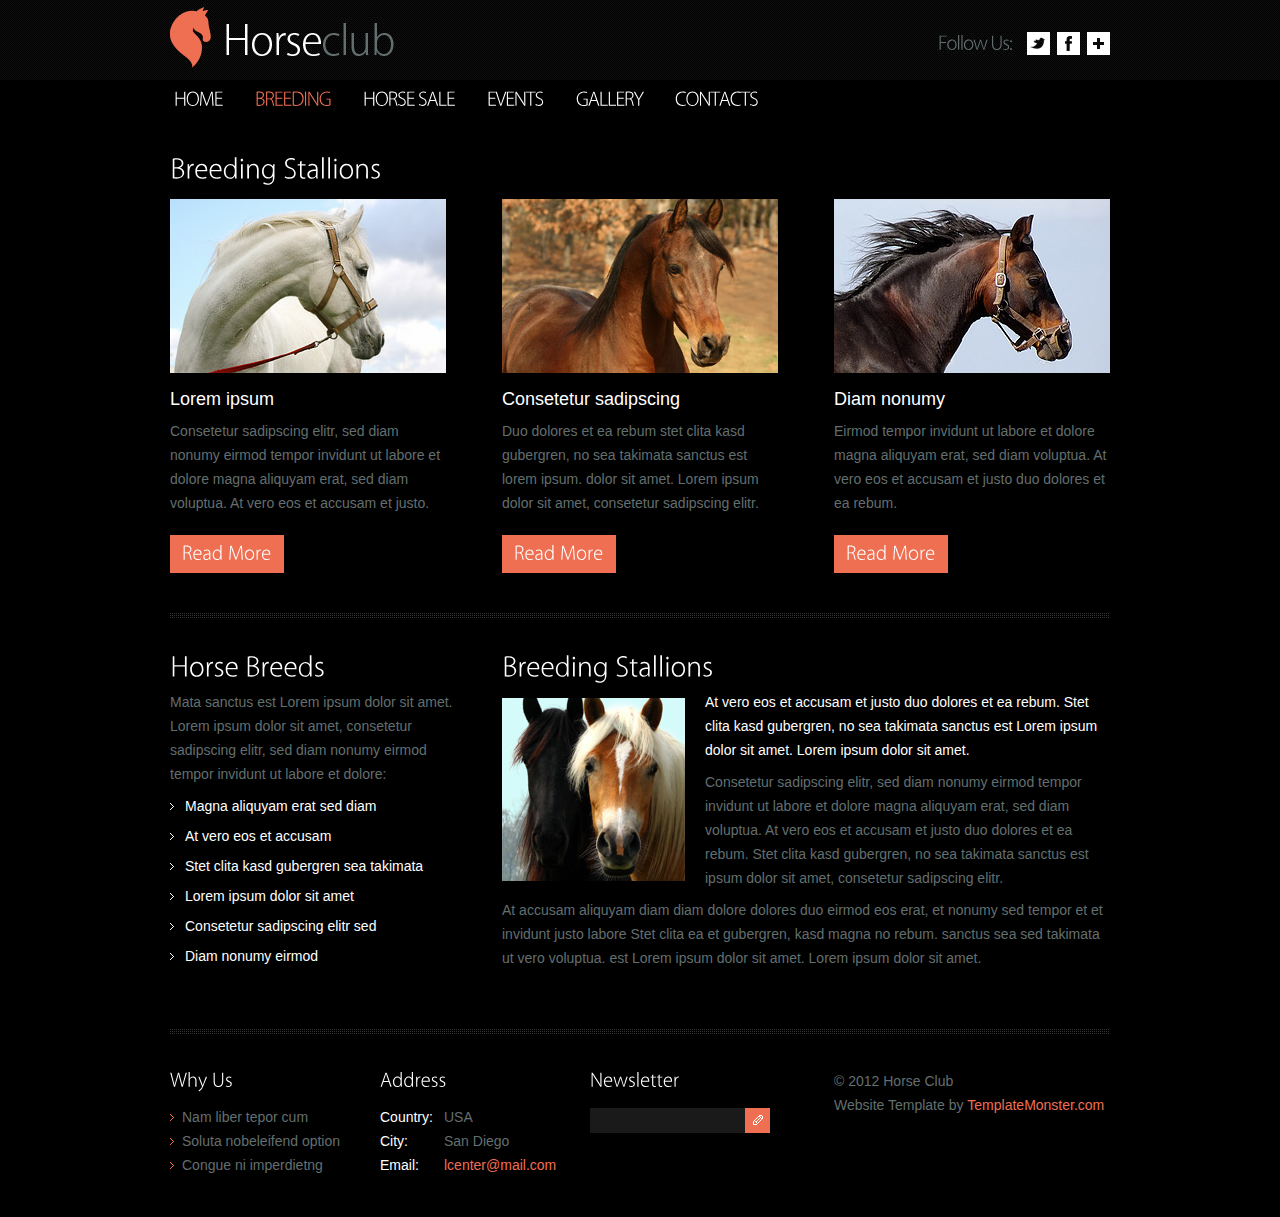
==== breeding.html @ 620eae2c "Adding horse club template" ====
<!DOCTYPE html>
<html lang="en">
<head>
<title>Horseclub | Breeding</title>
<meta charset="utf-8">
<link rel="stylesheet" type="text/css" media="screen" href="css/reset.css">
<link rel="stylesheet" type="text/css" media="screen" href="css/grid_12.css">
<link rel="stylesheet" type="text/css" media="screen" href="css/style.css">
<script src="js/jquery-1.7.min.js"></script>
<script src="js/jquery.easing.1.3.js"></script>
<script src="js/cufon-yui.js"></script>
<script src="js/cufon-replace.js"></script>
<script src="js/Kozuka_L_300.font.js"></script>
<script src="js/Kozuka_B_700.font.js"></script>
<!--[if lt IE 9]>
<script src="js/html5.js"></script>
<link rel="stylesheet" type="text/css" media="screen" href="css/ie.css">
<![endif]-->
</head>
<body>
<!--==============================header=================================-->
<header>
  <div class="main">
    <h1><a href="index.html"><img src="images/logo.png" alt=""></a></h1>
    <div class="social-icons"> <span>Follow Us:</span> <a href="#" class="icon-3"></a> <a href="#" class="icon-2"></a> <a href="#" class="icon-1"></a> </div>
    <div class="clear"></div>
  </div>
</header>
<nav>
  <ul class="menu">
    <li><a href="index.html">Home</a></li>
    <li class="current"><a href="breeding.html">Breeding</a></li>
    <li><a href="sale.html">Horse Sale</a></li>
    <li><a href="events.html">Events</a></li>
    <li><a href="gallery.html">Gallery</a></li>
    <li><a href="contacts.html">Contacts</a></li>
  </ul>
  <div class="clear"></div>
</nav>
<!--==============================content================================-->
<section id="content">
  <div class="container_12 top-4">
    <div class="grid_12">
      <h2 class="p2">Breeding Stallions</h2>
      <div class="wrap box-3">
        <div> <img src="images/page2-img1.jpg" alt="">
          <p class="text-1 top-2 p3">Lorem ipsum</p>
          <p>Consetetur sadipscing elitr, sed diam nonumy eirmod tempor invidunt ut labore et dolore magna aliquyam erat, sed diam voluptua. At vero eos et accusam et justo.</p>
          <a href="#" class="button top-3">Read More</a> </div>
        <div> <img src="images/page2-img2.jpg" alt="">
          <p class="text-1 top-2 p3">Consetetur sadipscing</p>
          <p>Duo dolores et ea rebum stet clita kasd gubergren, no sea takimata sanctus est lorem ipsum. dolor sit amet. Lorem ipsum dolor sit amet, consetetur sadipscing elitr.</p>
          <a href="#" class="button top-3">Read More</a> </div>
        <div class="last"> <img src="images/page2-img3.jpg" alt="">
          <p class="text-1 top-2 p3">Diam nonumy</p>
          <p>Eirmod tempor invidunt ut labore et dolore magna aliquyam erat, sed diam voluptua. At vero eos et accusam et justo duo dolores et ea rebum.</p>
          <a href="#" class="button top-3">Read More</a> </div>
      </div>
    </div>
    <div class="grid_12">
      <div class="line pad-2"></div>
    </div>
    <div class="grid_4">
      <h2 class="p5">Horse Breeds</h2>
      <p class="p3">Mata sanctus est Lorem ipsum dolor sit amet. Lorem ipsum dolor sit amet, consetetur sadipscing elitr, sed diam nonumy eirmod tempor invidunt ut labore et dolore:</p>
      <ul class="list-2">
        <li><a href="#">Magna aliquyam erat sed diam</a></li>
        <li><a href="#">At vero eos et accusam</a></li>
        <li><a href="#">Stet clita kasd gubergren sea takimata</a></li>
        <li><a href="#">Lorem ipsum dolor sit amet</a></li>
        <li><a href="#">Consetetur sadipscing elitr sed</a></li>
        <li><a href="#">Diam nonumy eirmod</a></li>
      </ul>
    </div>
    <div class="grid_8">
      <div class="left-1">
        <h2 class="p5">Breeding Stallions</h2>
        <div class="wrap"> <img src="images/page2-img4.jpg" alt="" class="img-indent-2">
          <p class="clr-1 p3">At vero eos et accusam et justo duo dolores et ea rebum. Stet clita kasd gubergren, no sea takimata sanctus est Lorem ipsum dolor sit amet. Lorem ipsum dolor sit amet.</p>
          <p class="p3">Consetetur sadipscing elitr, sed diam nonumy eirmod tempor invidunt ut labore et dolore magna aliquyam erat, sed diam voluptua. At vero eos et accusam et justo duo dolores et ea rebum. Stet clita kasd gubergren, no sea takimata sanctus est ipsum dolor sit amet, consetetur sadipscing elitr.</p>
          <p>At accusam aliquyam diam diam dolore dolores duo eirmod eos erat, et nonumy sed tempor et et invidunt justo labore Stet clita ea et gubergren, kasd magna no rebum. sanctus sea sed takimata ut vero voluptua. est Lorem ipsum dolor sit amet. Lorem ipsum dolor sit amet.</p>
        </div>
      </div>
    </div>
    <div class="clear"></div>
  </div>
</section>
<!--==============================footer=================================-->
<footer>
  <div class="footer-col-1">
    <h3>Why Us</h3>
    <ul class="list-1">
      <li><a href="#">Nam liber tepor cum</a></li>
      <li><a href="#">Soluta nobeleifend option</a></li>
      <li><a href="#">Congue ni imperdietng</a></li>
    </ul>
  </div>
  <div class="footer-col-2">
    <h3>Address</h3>
    <dl class="adrss">
      <dd><span>Country:</span>USA</dd>
      <dd><span>City:</span>San Diego</dd>
      <dd><span>Email:</span><a href="#" class="link">lcenter@mail.com</a></dd>
    </dl>
  </div>
  <div class="footer-col-3">
    <h3>Newsletter</h3>
    <form id="form-search" method="post" action="#">
      <input type="text" value="" onBlur="if(this.value=='') this.value=''" onFocus="if(this.value =='' ) this.value=''">
      <a href="#"></a>
    </form>
  </div>
  <div class="footer-col-4">
    <p>© 2012 Horse Club<br>
      Website Template by <a target="_blank" href="http://www.templatemonster.com/" class="link">TemplateMonster.com</a></p>
  </div>
</footer>
<script>Cufon.now();</script>
</body>
</html>
---- css/grid_12.css ----
.container_12 {
	margin-left:auto;
	margin-right:auto;
	width:960px
}
.grid_1, .grid_2, .grid_3, .grid_4, .grid_5, .grid_6, .grid_7, .grid_8, .grid_9, .grid_10, .grid_11, .grid_12 {
	display:inline;
	float:left;
	position:relative;
	margin:0 10px
}
.alpha {
	margin-left:0
}
.omega {
	margin-right:0
}
.container_12 .grid_1 {
	width:60px
}
.container_12 .grid_2 {
	width:140px
}
.container_12 .grid_3 {
	width:220px
}
.container_12 .grid_4 {
	width:300px
}
.container_12 .grid_5 {
	width:380px
}
.container_12 .grid_6 {
	width:460px
}
.container_12 .grid_7 {
	width:540px
}
.container_12 .grid_8 {
	width:620px
}
.container_12 .grid_9 {
	width:700px
}
.container_12 .grid_10 {
	width:780px
}
.container_12 .grid_11 {
	width:860px
}
.container_12 .grid_12 {
	width:940px
}
.container_12 .prefix_1 {
	padding-left:80px
}
.container_12 .prefix_2 {
	padding-left:160px
}
.container_12 .prefix_3 {
	padding-left:240px
}
.container_12 .prefix_4 {
	padding-left:320px
}
.container_12 .prefix_5 {
	padding-left:400px
}
.container_12 .prefix_6 {
	padding-left:480px
}
.container_12 .prefix_7 {
	padding-left:560px
}
.container_12 .prefix_8 {
	padding-left:640px
}
.container_12 .prefix_9 {
	padding-left:720px
}
.container_12 .prefix_10 {
	padding-left:800px
}
.container_12 .prefix_11 {
	padding-left:880px
}
.container_12 .suffix_1 {
	padding-right:80px
}
.container_12 .suffix_2 {
	padding-right:160px
}
.container_12 .suffix_3 {
	padding-right:240px
}
.container_12 .suffix_4 {
	padding-right:320px
}
.container_12 .suffix_5 {
	padding-right:400px
}
.container_12 .suffix_6 {
	padding-right:480px
}
.container_12 .suffix_7 {
	padding-right:560px
}
.container_12 .suffix_8 {
	padding-right:640px
}
.container_12 .suffix_9 {
	padding-right:720px
}
.container_12 .suffix_10 {
	padding-right:800px
}
.container_12 .suffix_11 {
	padding-right:880px
}
.container_12 .push_1 {
	left:80px
}
.container_12 .push_2 {
	left:160px
}
.container_12 .push_3 {
	left:240px
}
.container_12 .push_4 {
	left:320px
}
.container_12 .push_5 {
	left:400px
}
.container_12 .push_6 {
	left:480px
}
.container_12 .push_7 {
	left:560px
}
.container_12 .push_8 {
	left:640px
}
.container_12 .push_9 {
	left:720px
}
.container_12 .push_10 {
	left:800px
}
.container_12 .push_11 {
	left:880px
}
.container_12 .pull_1 {
	left:-80px
}
.container_12 .pull_2 {
	left:-160px
}
.container_12 .pull_3 {
	left:-240px
}
.container_12 .pull_4 {
	left:-320px
}
.container_12 .pull_5 {
	left:-400px
}
.container_12 .pull_6 {
	left:-480px
}
.container_12 .pull_7 {
	left:-560px
}
.container_12 .pull_8 {
	left:-640px
}
.container_12 .pull_9 {
	left:-720px
}
.container_12 .pull_10 {
	left:-800px
}
.container_12 .pull_11 {
	left:-880px
}
.clear {
	clear:both;
	display:block;
	overflow:hidden;
	visibility:hidden;
	width:0;
	height:0
}
.clearfix:after {
	clear:both;
	content:' ';
	display:block;
	font-size:0;
	line-height:0;
	visibility:hidden;
	width:0;
	height:0
}
.clearfix {
	display:inline-block
}
* html .clearfix {
	height:1%
}
.clearfix {
	display:block
}
---- css/style.css ----
/* Global properties ======================================================== */
html, body {
	width:100%;
	padding:0;
	margin:0;
}
body {
	font: 14px/24px Tahoma, Geneva, sans-serif;
	color:#636f6f;
	min-width:1264px;
	background: #000;
}
.ic {
	border:0;
	float:right;
	background:#fff;
	color:#f00;
	width:50%;
	line-height:10px;
	font-size:10px;
	margin:-220% 0 0 0;
	overflow:hidden;
	padding:0
}
.main {
	width:940px;
	margin:0 auto;
}
/***********************************************************************/
a {
	text-decoration:none;
	cursor:pointer;
	text-decoration:none;
}
a:hover {
	text-decoration:none;
}
.button {
	background:#ef6f53;
	color:#fff;
	font-size:18px;
	line-height:24px;
	padding:4px 12px 10px 12px;
	display:inline-block;
}
.button:hover {
	background:#636f6f;
}
.link {
	color:#ef6f53;
	text-decoration:none;
}
.link:hover {
	text-decoration:underline;
}
.clr-1 {
	color:#fff;
}
.text-1 {
	color:#fff;
	font-size:18px;
	line-height:24px;
}
h2 {
	font-size:26px;
	line-height:32px;
	color:#fff;
	font-weight:normal;
}
h3 {
	font-size:18px;
	line-height:24px;
	color:#fff;
	font-weight:normal;
}
ul {
	margin:0;
	padding:0;
	list-style-image:none;
}
ul.list-1 li {
	padding:0px 0 0px 12px;
	line-height:24px;
	background:url(../images/marker-1.gif) 0 9px no-repeat;
}
ul.list-1 li a {
	font-size:14px;
	color:#636f6f;
	line-height:24px;
}
ul.list-1 li a:hover {
	color:#ef6f53;
}
ul.list-2 li {
	padding:0px 0 6px 15px;
	line-height:24px;
	background:url(../images/marker-3.gif) 0 9px no-repeat;
}
ul.list-2 li a {
	font-size:14px;
	color:#fff;
	line-height:24px;
}
ul.list-2 li a:hover {
	color:#ef6f53;
}
/******************************************************************/
.clear {
	clear:both;
	line-height:0;
	font-size:0;
	width:100%;
}
.wrapper {
	width:100%;
	overflow:hidden;
	position:relative
}
.wrap {
	overflow:hidden;
	position:relative;
}
.extra-wrap {
	overflow:hidden;
}
.fleft {
	float:left;
}
.fright {
	float:right;
}
.img-indent {
	float:left;
	margin:3px 20px 0px 0;
}
.img-indent-2 {
	float:left;
	margin:8px 20px 0px 0;
}
.last {
	margin-right:0px !important;
	padding-right:0px !important;
}
.top-1 {
	padding-top:38px;
}
.top-2 {
	margin-top:14px;
}
.top-3 {
	margin-top:20px;
}
.top-4 {
	padding-top:30px;
}
.top-5 {
	padding-top:22px;
}
.top-6 {
	padding-top:19px;
}
.left-1 {
	margin-left:12px;
}
.left-2 {
	margin-left:24px;
}
.bot-0 {
	padding-bottom:0 !important;
	margin-bottom:0 !important;
}
.pad-0 {
	padding:0px 0px 0px 0px;
}
.pad-1 {
	margin:38px 0px 29px 0px;
}
.pad-2 {
	margin:40px 0px 30px 0px;
}
.p1 {
	padding-bottom:24px;
}
.p2 {
	padding-bottom:17px;
}
.p3 {
	padding-bottom:8px;
}
.p4 {
	padding-bottom:14px;
}
.p5 {
	padding-bottom:10px;
}
/*********************************header*************************************/
header {
	width:100%;
	margin:0 auto;
	z-index:101;
	background:url(../images/header.gif) 0 0 repeat;
	padding:7px 0 12px 0;
}
h1 {
	display:inline-block;
	z-index:100;
	float:left;
}
.social-icons {
	overflow:hidden;
	float:right;
	padding:25px 0px 0px 0;
}
.social-icons span {
	display:block;
	font-size:18px;
	line-height:24px;
	color:#636f6f;
	letter-spacing:-1px;
	margin:-3px 15px 0 0;
	text-align:right;
	float:left;
}
.social-icons>div {
	float:right;
	overflow:hidden;
}
.social-icons a {
	display:inline-block;
	width:23px;
	height:23px;
	float:right;
}
.icon-1 {
	background:url(../images/icon-1.png) 0 0 no-repeat;
}
.icon-2 {
	background:url(../images/icon-2.png) 0 0 no-repeat;
	margin-left:7px;
}
.icon-3 {
	background:url(../images/icon-3.png) 0 0 no-repeat;
	margin-left:7px;
}
.social-icons a:hover {
	background-color:#ef6f53;
}
nav {
	width:940px;
	margin:0 auto;
	z-index:100;
	padding:5px 0px 11px 0px;
}
ul.menu {
	display:inline-block;
}
ul.menu li {
	float:left;
	line-height:24px;
	margin:0px 28px 0px 4px;
}
ul.menu li a {
	font-size:18px;
	line-height:24px;
	color:#fff;
	text-transform:uppercase;
	display:inline-block;
	letter-spacing:-1px;
}
ul.menu li a:hover, ul.menu li.current a {
	color:#ef6f53;
}
/*********************************content*************************************/
#content {
	width:960px;
	margin:0 auto;
	padding:0px 0px 55px 0;
	position:relative;
}
.box-1 a {
	background:url(../images/marker-2.gif) right 13px no-repeat #0c0c0c;
	font-size:26px;
	line-height:32px;
	color:#636f6f;
	letter-spacing:-1px;
	display:block;
	padding:5px 26px 12px 25px;
}
.box-1 a:hover {
	background-color:#2f2929;
}
.line {
	background:url(../images/line.png) 0 0 repeat-x;
	height:5px;
}
.box-2 {
	overflow:hidden;
}
.number {
	background:url(../images/number.png) 0 0 no-repeat;
	width:45px;
	height:58px;
	font-size:30px;
	color:#fff;
	line-height:36px;
	text-align:center;
	float:left;
	margin: 0 16px 0 0;
	padding-top:5px;
}
.border-bot-1 {
	border-bottom:#333333 1px dotted;
	padding-bottom:20px;
	margin-bottom:16px;
}
.box-3>div {
	float:left;
	width:276px;
	margin-right:56px;
}
.box-4 {
	overflow:hidden;
	padding:10px 0 8px 0;
}
.box-4 img {
	float:left;
	margin:3px 20px 0 0;
}
.box-5>div {
	float:left;
	width:171px;
	margin-right:47px;
}
.lists {
	overflow:hidden;
}
.lists ul {
	float:left;
	width:286px;
	margin-right:32px;
}
/****************************footer************************/
footer {
	width:940px;
	margin:0 auto;
	position:relative;
	overflow:hidden;
	padding:37px 0 40px 0;
	background:url(../images/line.png) 0 0 repeat-x;
}
footer h3 {
	padding-bottom:15px;
}
.footer-col-1 {
	float:left;
	width:190px;
	padding:0 20px 0 0px;
}
#form-search {
	margin:3px 0 0 0px;
	overflow:hidden;
	width:180px;
	background:#1a1a1a;
}
#form-search span {
	display:block;
	margin-bottom:5px;
}
#form-search input {
	width:140px;
	height:20px;
	font-family:Tahoma, Geneva, sans-serif;
	font-size:14px;
	color:#fff;
	border:none;
	background:transparent;
	vertical-align:top;
	padding:2px 5px 3px 10px;
	display: inline-block;
	float:left;
}
#form-search a {
	float:right;
	background:url(../images/search.gif) 0 0 no-repeat #ef6f53;
	width:25px;
	height:25px;
}
#form-search a:hover {
	background-color:#636f6f;
}
.footer-col-2 {
	float:left;
	width:190px;
	padding:0 20px 0 0px;
}
.footer-col-3 {
	float:left;
	width:180px;
	padding:0 64px 0 0px;
}
dl.adrss {
	margin:0px 0 0px 0;
}
dl.adrss dt {
	line-height:24px;
	margin-bottom:3px;
}
dl.adrss dd span {
	width:52px;
	text-align:left;
	display:block;
	float:left;
	margin-right:12px;
	color:#fff;
}
dl.adrss dd {
}
dl.adrss dd a {
}
dl.adrss dd a:hover {
}
.footer-col-4 {
	float:left;
	width:276px;
	padding:3px 0px 0 0px;
}
/**********************form**********************/
.map {
	width:276px;
	height:200px;
	margin-top:17px;
}
.map iframe {
	width:276px;
	height:200px;
}
dl.adr {
	margin-top:13px;
}
dl.adr dt {
	margin-bottom:6px;
}
dl.adr dd span {
	width:80px;
	display:block;
	float:left;
	color:#fff;
}
dl.adr dd {
}
dl.adr dd a {
}
dl.adr dd a:hover {
}
#form {
	margin: 17px 0 0px 0px;
	width:607px;
}
#form input {
	border:#1a1a1a 1px solid;
	background:#1a1a1a;
	font-size:14px;
	font-family: Tahoma, Geneva, sans-serif;
	color:#fff;
	padding:3px 10px 3px 10px;
	outline: medium none;
	width: 511px;
	height:17px;
	float:left;
}
#form textarea {
	border:#1a1a1a 1px solid;
	background:#1a1a1a;
	font-size:14px;
	font-family: Tahoma, Geneva, sans-serif;
	color:#fff;
	height: 249px;
	outline: medium none;
	overflow: auto;
	padding: 4px 0px 0px 10px;
	width:521px;
	resize:none;
	margin:0px 0 0 0;
	float:left;
}
#form label {
	position:relative;
	display: block;
	min-height:30px;
	overflow:hidden;
}
.btns {
	text-align:right;
	overflow:hidden;
	width:607px;
}
.btns a {
	display:inline-block;
	margin:20px 0px 0 10px;
	width:88px;
	text-align:center;
}
#form label strong {
	float:left;
	display:block;
	padding-top:3px;
	line-height:15px;
	width:74px;
	font-weight:normal;
	white-space:nowrap;
}
---- css/ie.css ----
*+html {
	overflow:auto;
}
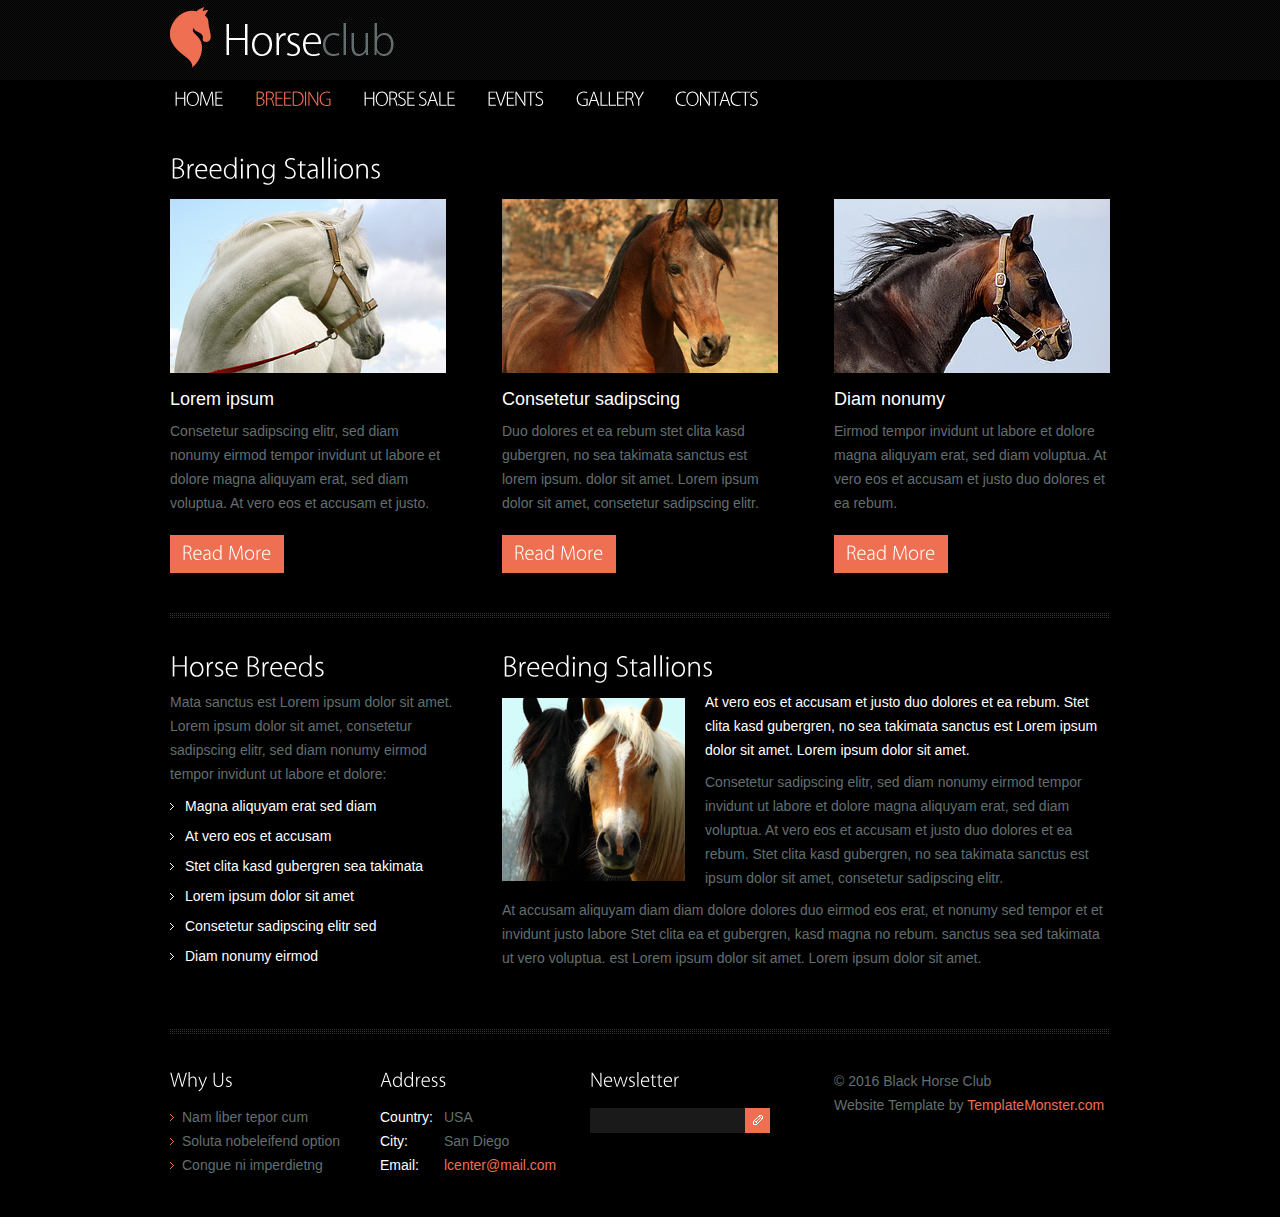
==== commit f6df0c92: "Updated meta data 1) Updated Title 2) Hide social icons 3) Commented Read more links 4) Changed year" ====
--- a/breeding.html
+++ b/breeding.html
@@ -1,7 +1,7 @@
 <!DOCTYPE html>
 <html lang="en">
 <head>
-<title>Horseclub | Breeding</title>
+<title>Black Horse Stud | Breeding</title>
 <meta charset="utf-8">
 <link rel="stylesheet" type="text/css" media="screen" href="css/reset.css">
 <link rel="stylesheet" type="text/css" media="screen" href="css/grid_12.css">
@@ -22,7 +22,7 @@
 <header>
   <div class="main">
     <h1><a href="index.html"><img src="images/logo.png" alt=""></a></h1>
-    <div class="social-icons"> <span>Follow Us:</span> <a href="#" class="icon-3"></a> <a href="#" class="icon-2"></a> <a href="#" class="icon-1"></a> </div>
+    <div class="social-icons" style="display:none;"> <span>Follow Us:</span> <a href="#" class="icon-3"></a> <a href="#" class="icon-2"></a> <a href="#" class="icon-1"></a> </div>
     <div class="clear"></div>
   </div>
 </header>
@@ -111,7 +111,7 @@
     </form>
   </div>
   <div class="footer-col-4">
-    <p>© 2012 Horse Club<br>
+    <p>© 2016 Black Horse Club<br>
       Website Template by <a target="_blank" href="http://www.templatemonster.com/" class="link">TemplateMonster.com</a></p>
   </div>
 </footer>
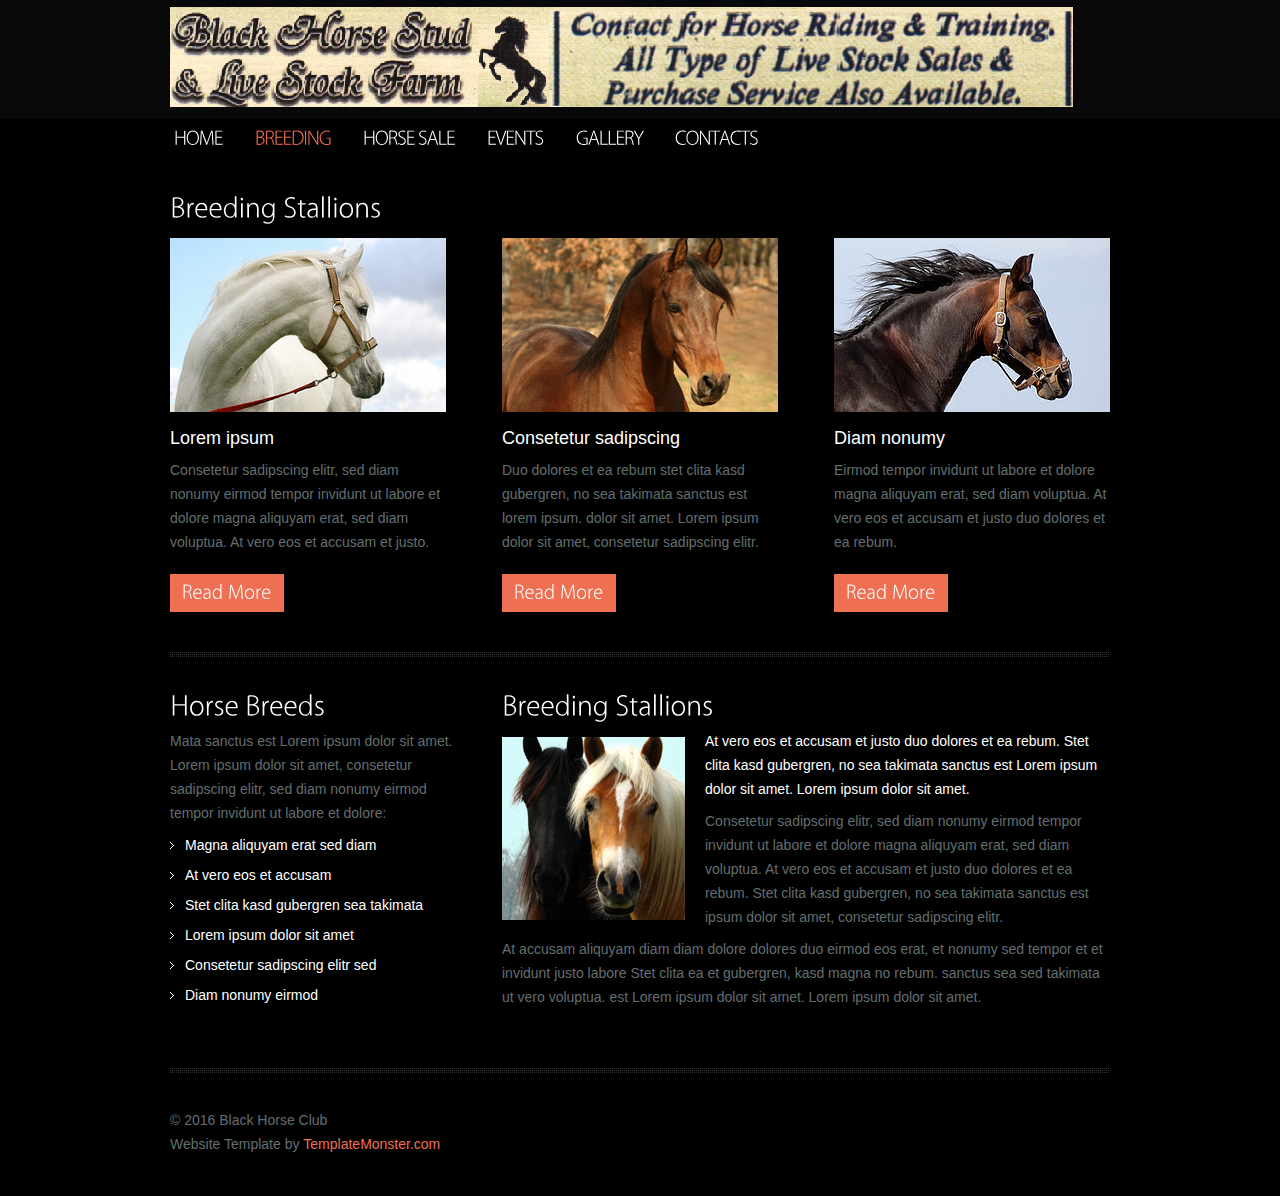
==== commit 8a6ad32f: "1) Updated contact info 2) Removed 3 extra columns from the footer." ====
--- a/breeding.html
+++ b/breeding.html
@@ -87,7 +87,7 @@
 </section>
 <!--==============================footer=================================-->
 <footer>
-  <div class="footer-col-1">
+  <!--<div class="footer-col-1">
     <h3>Why Us</h3>
     <ul class="list-1">
       <li><a href="#">Nam liber tepor cum</a></li>
@@ -109,7 +109,7 @@
       <input type="text" value="" onBlur="if(this.value=='') this.value=''" onFocus="if(this.value =='' ) this.value=''">
       <a href="#"></a>
     </form>
-  </div>
+  </div>-->
   <div class="footer-col-4">
     <p>© 2016 Black Horse Club<br>
       Website Template by <a target="_blank" href="http://www.templatemonster.com/" class="link">TemplateMonster.com</a></p>
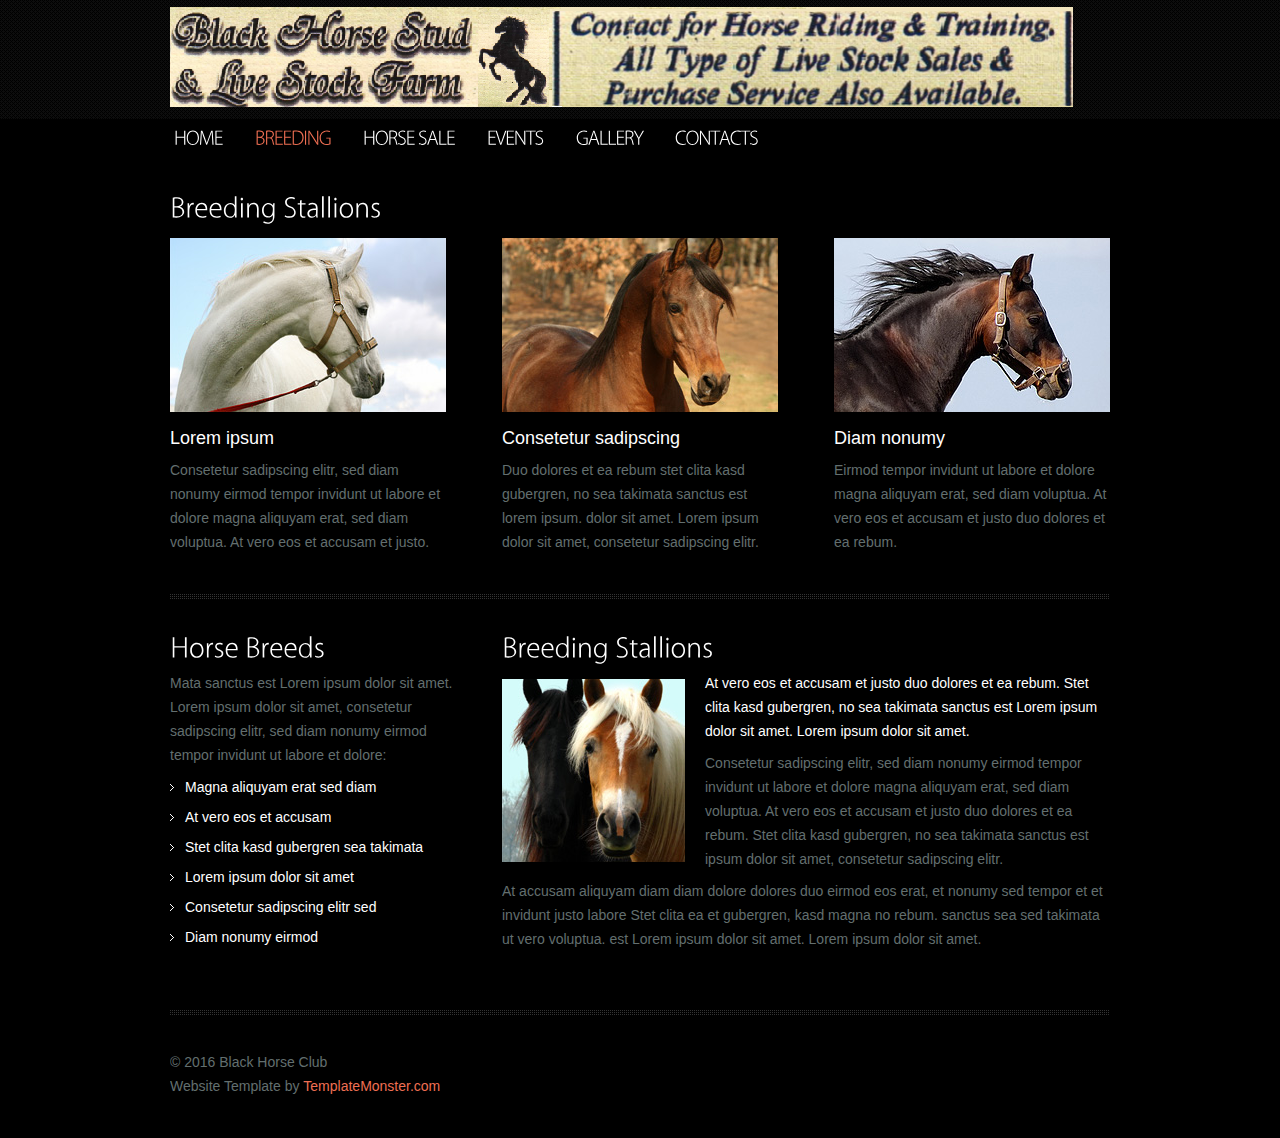
==== commit 3d079d16: "Commented Read more links" ====
--- a/breeding.html
+++ b/breeding.html
@@ -46,15 +46,15 @@
         <div> <img src="images/page2-img1.jpg" alt="">
           <p class="text-1 top-2 p3">Lorem ipsum</p>
           <p>Consetetur sadipscing elitr, sed diam nonumy eirmod tempor invidunt ut labore et dolore magna aliquyam erat, sed diam voluptua. At vero eos et accusam et justo.</p>
-          <a href="#" class="button top-3">Read More</a> </div>
+          <!--<a href="#" class="button top-3">Read More</a>--> </div>
         <div> <img src="images/page2-img2.jpg" alt="">
           <p class="text-1 top-2 p3">Consetetur sadipscing</p>
           <p>Duo dolores et ea rebum stet clita kasd gubergren, no sea takimata sanctus est lorem ipsum. dolor sit amet. Lorem ipsum dolor sit amet, consetetur sadipscing elitr.</p>
-          <a href="#" class="button top-3">Read More</a> </div>
+          <!--<a href="#" class="button top-3">Read More</a>--> </div>
         <div class="last"> <img src="images/page2-img3.jpg" alt="">
           <p class="text-1 top-2 p3">Diam nonumy</p>
           <p>Eirmod tempor invidunt ut labore et dolore magna aliquyam erat, sed diam voluptua. At vero eos et accusam et justo duo dolores et ea rebum.</p>
-          <a href="#" class="button top-3">Read More</a> </div>
+          <!--<a href="#" class="button top-3">Read More</a>--> </div>
       </div>
     </div>
     <div class="grid_12">
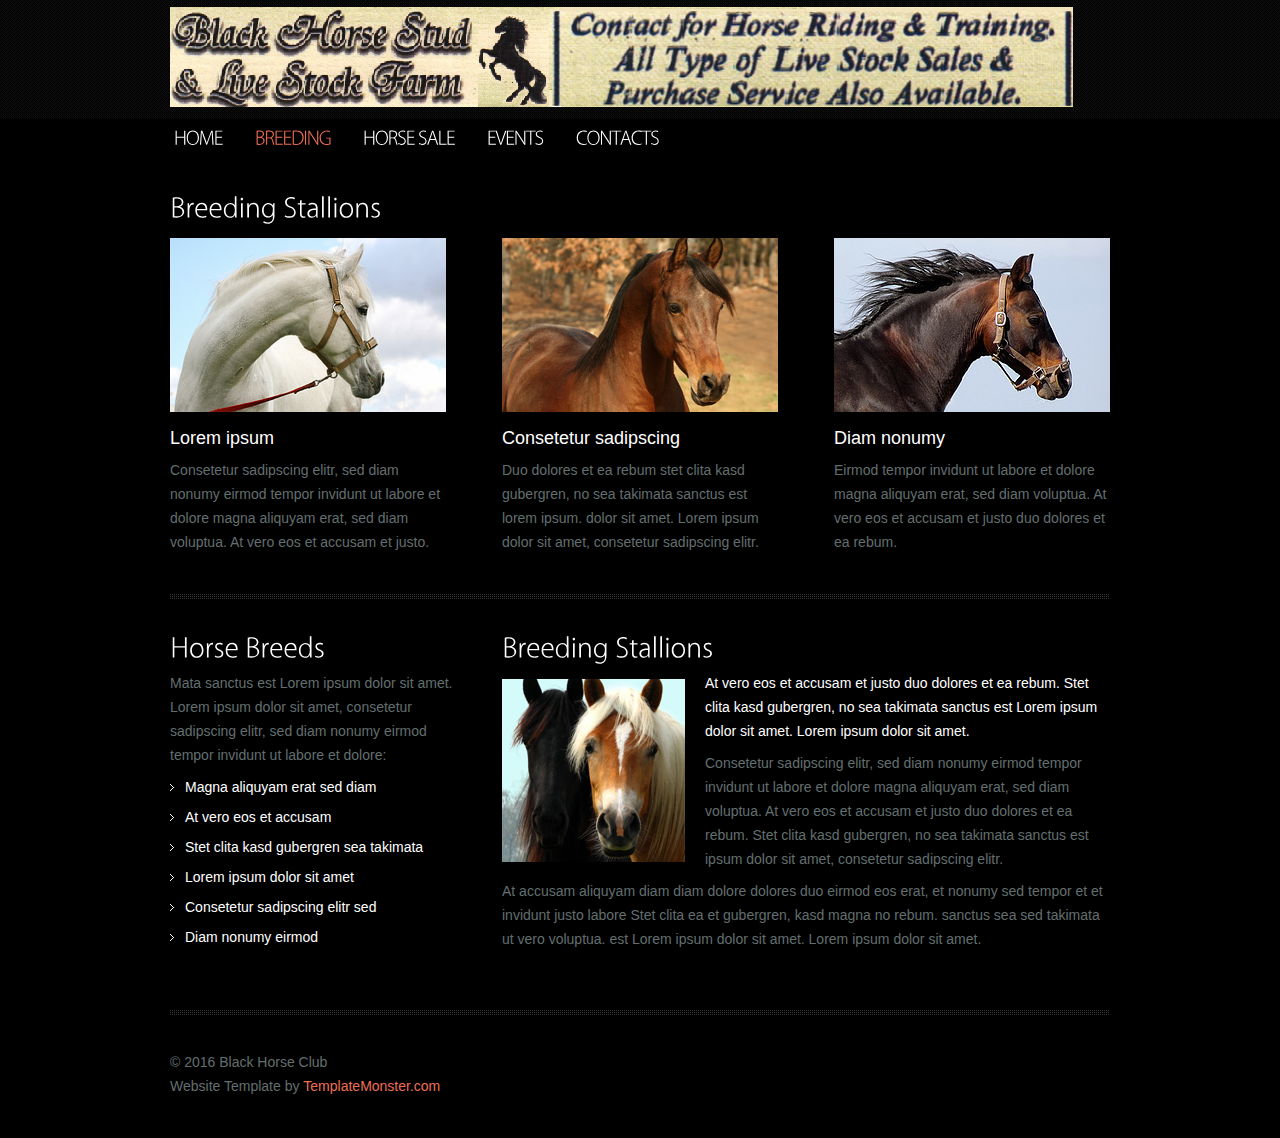
==== commit 9ff93896: "Removing extra content 1) Removed gallery 2) Commented extra grids from homepage." ====
--- a/breeding.html
+++ b/breeding.html
@@ -32,7 +32,7 @@
     <li class="current"><a href="breeding.html">Breeding</a></li>
     <li><a href="sale.html">Horse Sale</a></li>
     <li><a href="events.html">Events</a></li>
-    <li><a href="gallery.html">Gallery</a></li>
+    <!--<li><a href="gallery.html">Gallery</a></li>-->
     <li><a href="contacts.html">Contacts</a></li>
   </ul>
   <div class="clear"></div>
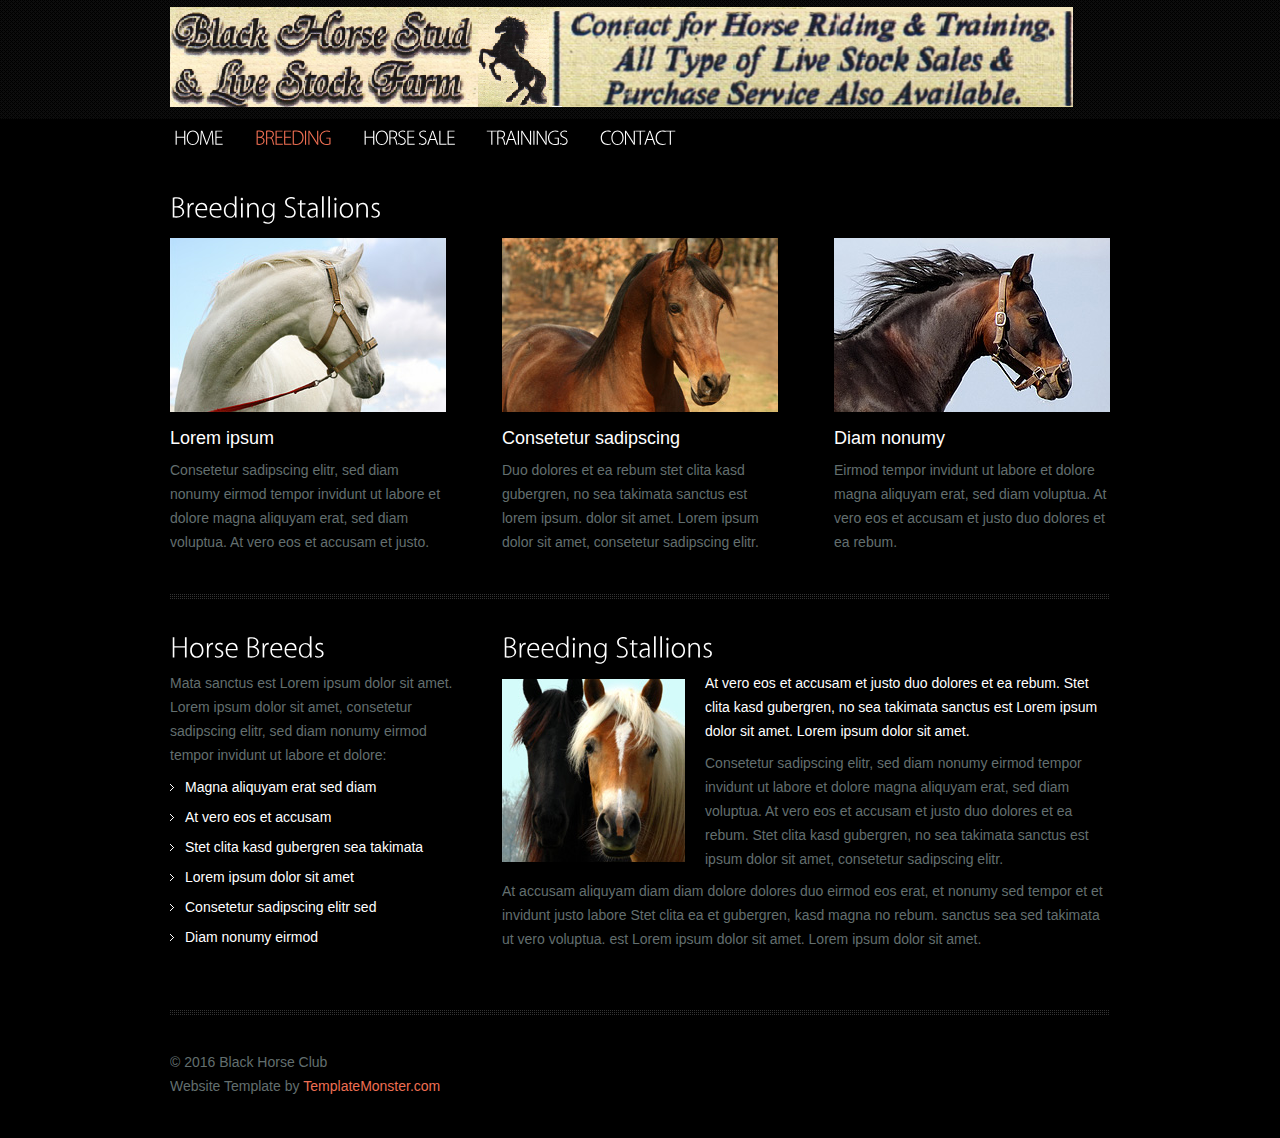
==== commit 32c5e786: "Content Updates 1) Owner image on contact page. 2) Change events to trainings. 3) Adding content on " ====
--- a/breeding.html
+++ b/breeding.html
@@ -31,9 +31,9 @@
     <li><a href="index.html">Home</a></li>
     <li class="current"><a href="breeding.html">Breeding</a></li>
     <li><a href="sale.html">Horse Sale</a></li>
-    <li><a href="events.html">Events</a></li>
+    <li><a href="trainings.html">trainings</a></li>
     <!--<li><a href="gallery.html">Gallery</a></li>-->
-    <li><a href="contacts.html">Contacts</a></li>
+    <li><a href="contact.html">Contact</a></li>
   </ul>
   <div class="clear"></div>
 </nav>
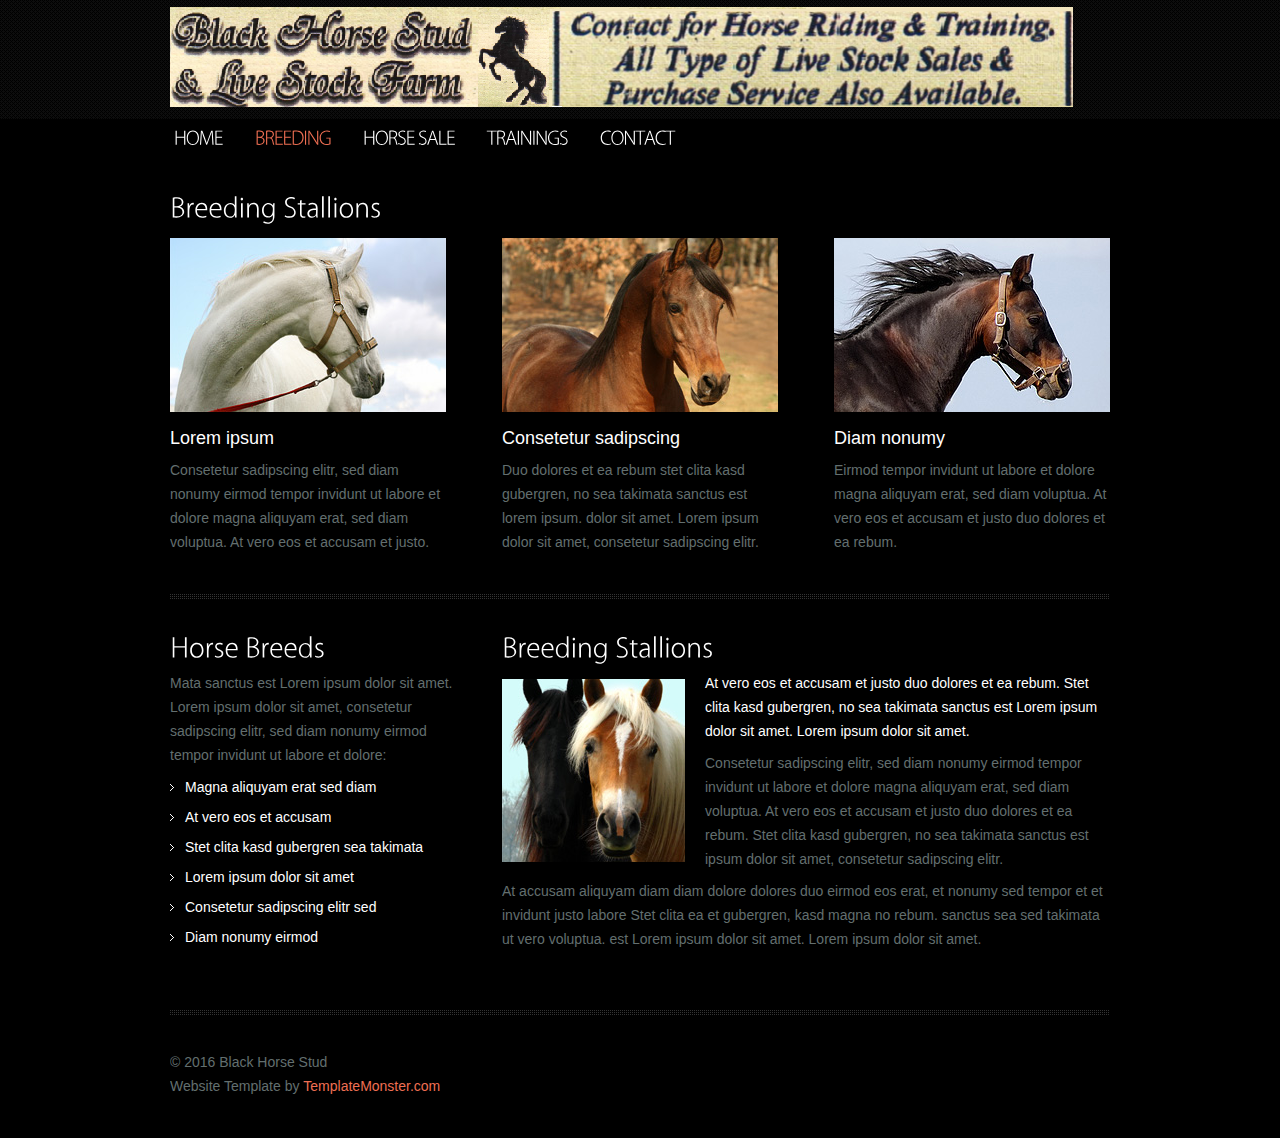
==== commit d30736e0: "Correct name in the footer." ====
--- a/breeding.html
+++ b/breeding.html
@@ -111,7 +111,7 @@
     </form>
   </div>-->
   <div class="footer-col-4">
-    <p>© 2016 Black Horse Club<br>
+    <p>© 2016 Black Horse Stud<br>
       Website Template by <a target="_blank" href="http://www.templatemonster.com/" class="link">TemplateMonster.com</a></p>
   </div>
 </footer>
